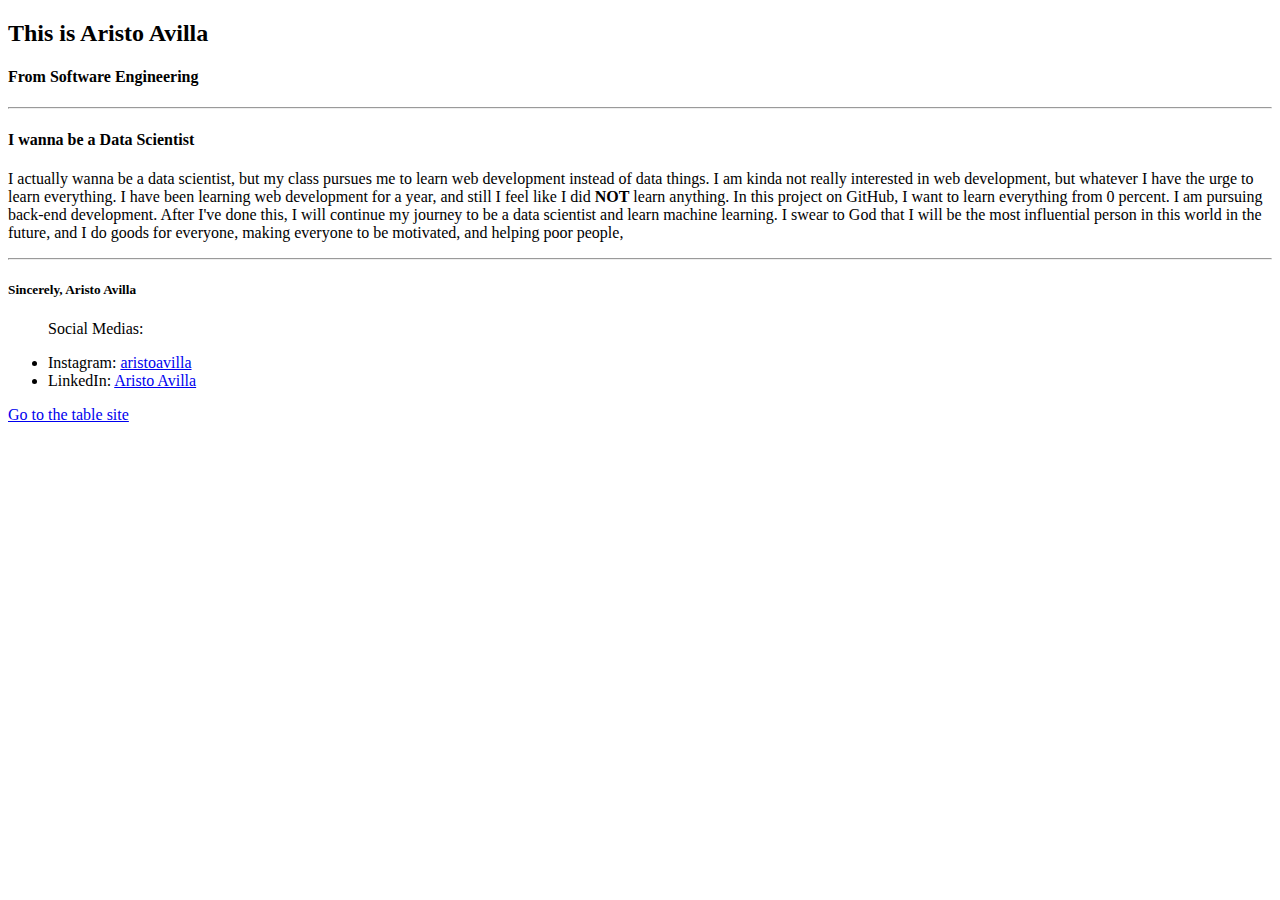
==== index.html @ 9fb046dd "My third commit" ====
<!DOCTYPE html>
<html lang="en">
  <head>
    <meta charset="UTF-8" />
    <meta name="viewport" content="width=device-width, initial-scale=1.0" />
    <title>Semantic</title>
  </head>
  <body>
    <header>
      <h2>This is Aristo Avilla</h2>
      <h4>From Software Engineering</h4>
    </header>
    <hr />
    <main>
      <article>
        <h4>I wanna be a Data Scientist</h4>
        <p>
          I actually wanna be a data scientist, but my class pursues me to learn
          web development instead of data things. I am kinda not really
          interested in web development, but whatever I have the urge to learn
          everything. I have been learning web development for a year, and still
          I feel like I did <b>NOT</b> learn anything. In this project on
          GitHub, I want to learn everything from 0 percent. I am pursuing
          back-end development. After I've done this, I will continue my journey
          to be a data scientist and learn machine learning. I swear to God that
          I will be the most influential person in this world in the future, and
          I do goods for everyone, making everyone to be motivated, and helping
          poor people,
        </p>
      </article>
    </main>
    <footer>
      <hr />
      <h5>Sincerely, Aristo Avilla</h5>
      <ul>
        <p>Social Medias:</p>
        <li>
          Instagram:
          <a href="https://www.instagram.com/aristoavilla/">aristoavilla</a>
        </li>
        <li>
          LinkedIn:
          <a href="https://www.linkedin.com/in/aristo-avilla-089555272"
            >Aristo Avilla</a
          >
        </li>
      </ul>
      <p><a href="table.html">Go to the table site</a></p>
    </footer>
  </body>
</html>
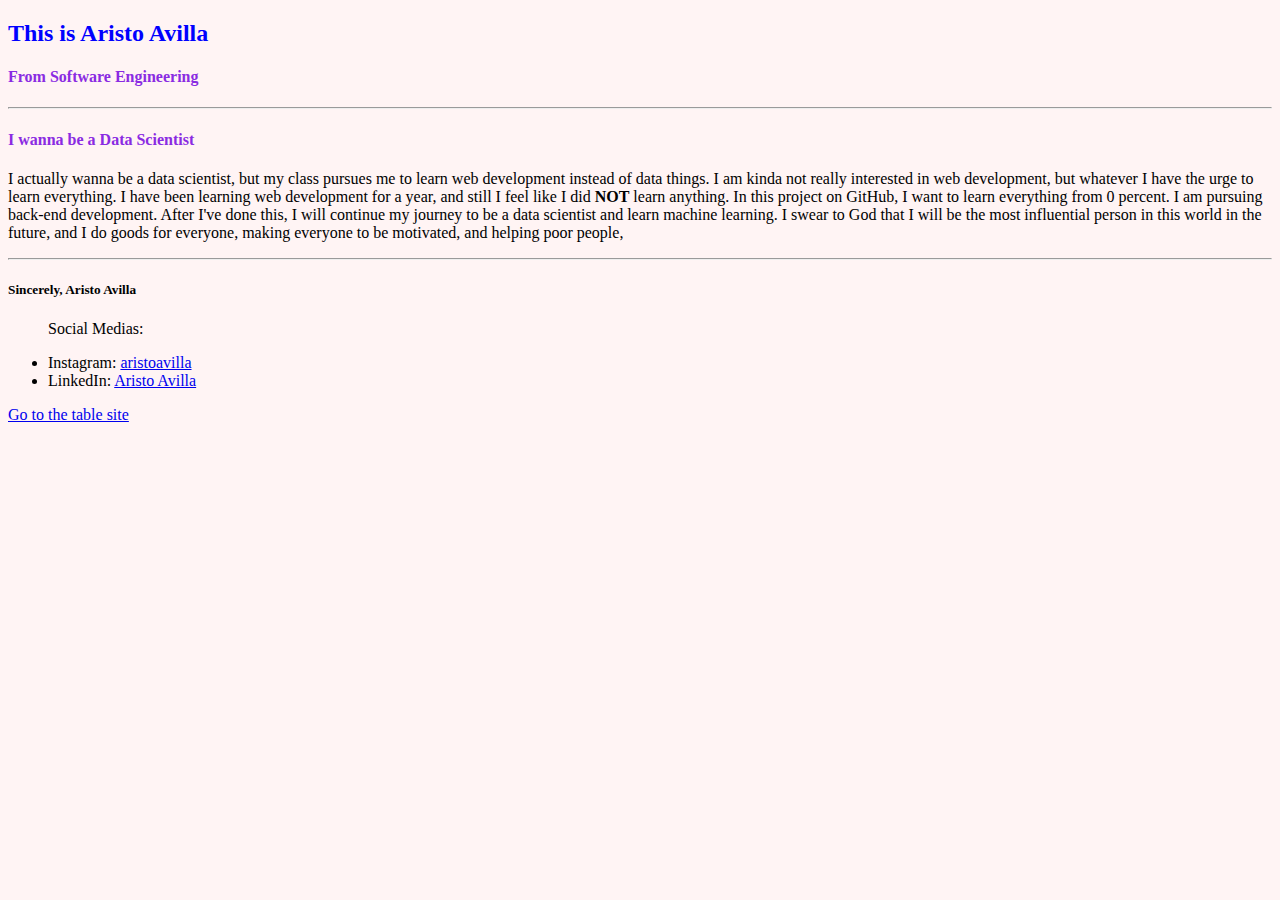
==== commit 0a796e27: "I did the 4th commit" ====
--- a/index.html
+++ b/index.html
@@ -3,6 +3,7 @@
   <head>
     <meta charset="UTF-8" />
     <meta name="viewport" content="width=device-width, initial-scale=1.0" />
+    <link rel="stylesheet" href="assets/app.css" />
     <title>Semantic</title>
   </head>
   <body>
--- a/assets/app.css
+++ b/assets/app.css
@@ -0,0 +1,11 @@
+h2 {
+  color: #0000ff;
+}
+
+h4 {
+  color: blueviolet;
+}
+
+html {
+  background-color: rgb(255, 244, 244);
+}
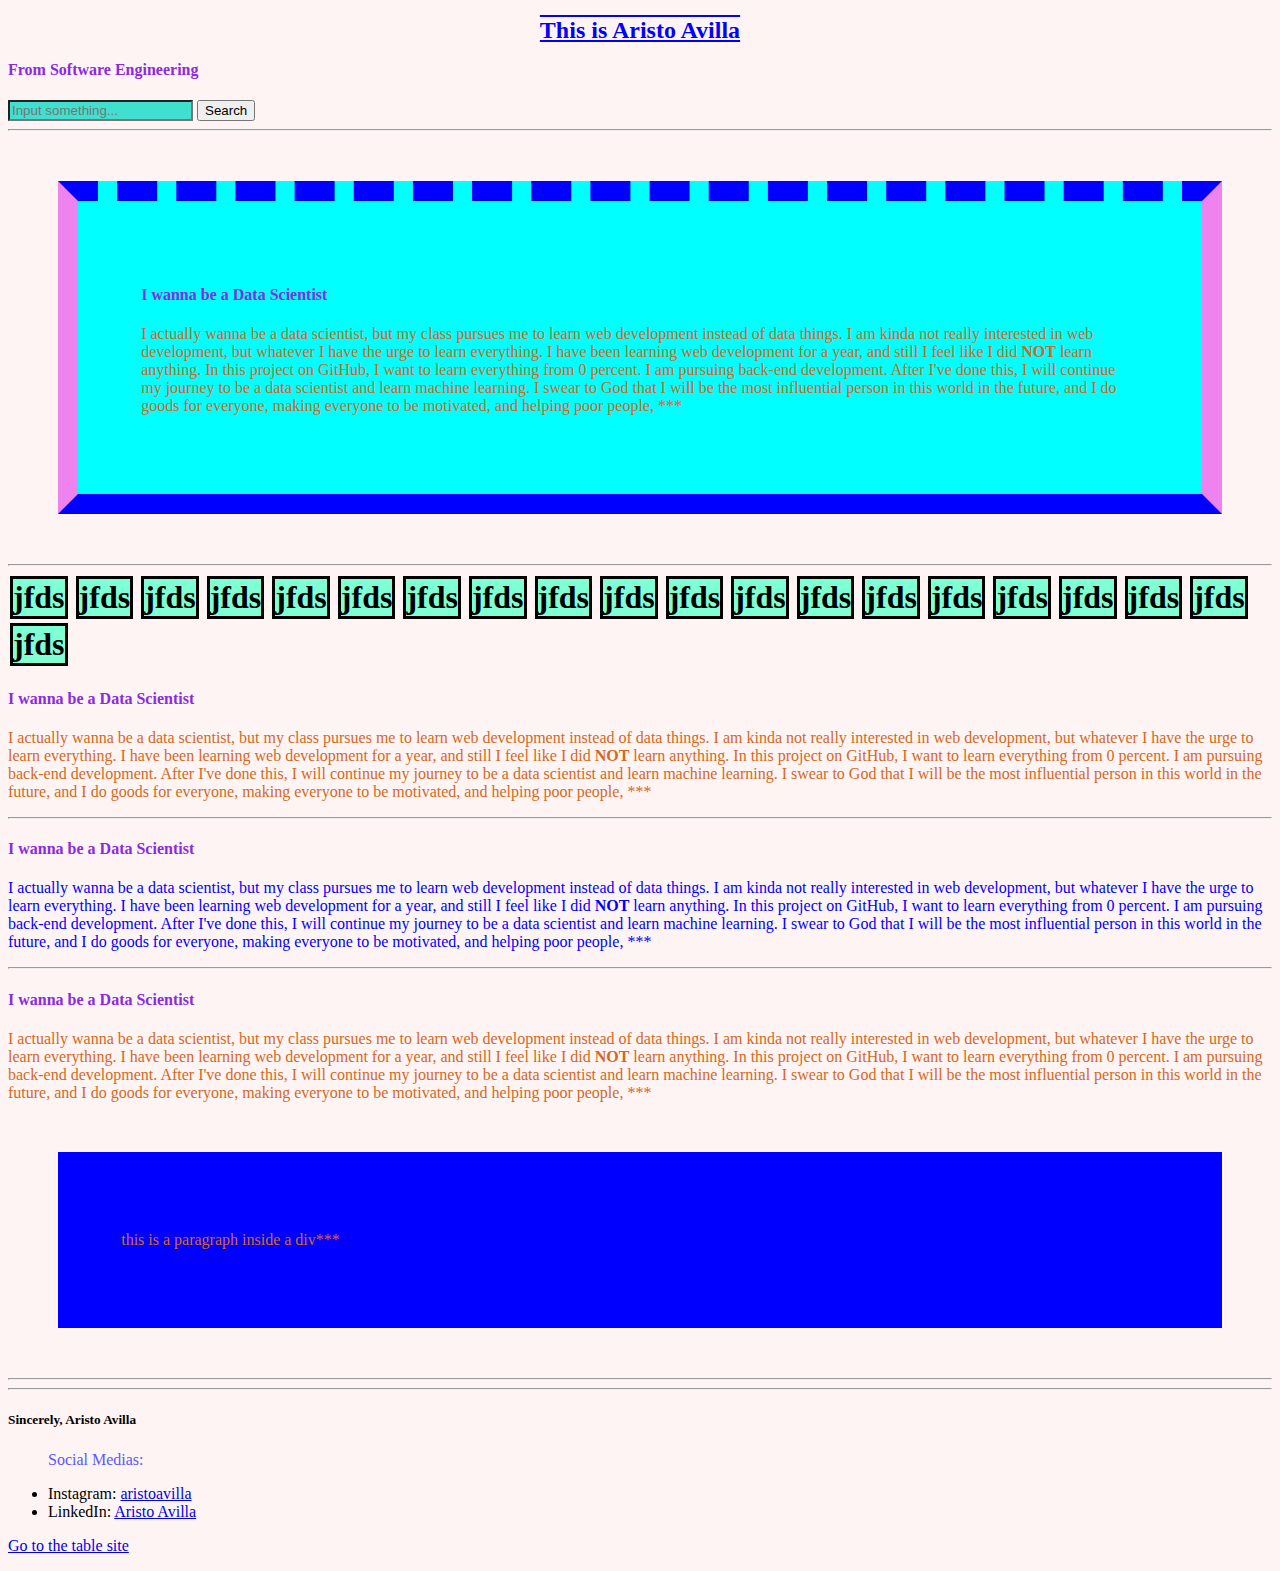
==== commit 31b7377b: "The last and the least journey of learning" ====
--- a/index.html
+++ b/index.html
@@ -10,10 +10,56 @@
     <header>
       <h2>This is Aristo Avilla</h2>
       <h4>From Software Engineering</h4>
+      <form action="">
+        <input
+          type="text"
+          name="search"
+          id="search"
+          placeholder="Input something..."
+        />
+        <input type="button" value="Search" />
+      </form>
     </header>
     <hr />
     <main>
       <article>
+        <section>
+          <h4>I wanna be a Data Scientist</h4>
+          <p>
+            I actually wanna be a data scientist, but my class pursues me to
+            learn web development instead of data things. I am kinda not really
+            interested in web development, but whatever I have the urge to learn
+            everything. I have been learning web development for a year, and
+            still I feel like I did <b>NOT</b> learn anything. In this project
+            on GitHub, I want to learn everything from 0 percent. I am pursuing
+            back-end development. After I've done this, I will continue my
+            journey to be a data scientist and learn machine learning. I swear
+            to God that I will be the most influential person in this world in
+            the future, and I do goods for everyone, making everyone to be
+            motivated, and helping poor people,
+          </p>
+        </section>
+        <hr />
+        <h1>jfds</h1>
+        <h1>jfds</h1>
+        <h1>jfds</h1>
+        <h1>jfds</h1>
+        <h1>jfds</h1>
+        <h1>jfds</h1>
+        <h1>jfds</h1>
+        <h1>jfds</h1>
+        <h1>jfds</h1>
+        <h1>jfds</h1>
+        <h1>jfds</h1>
+        <h1>jfds</h1>
+        <h1>jfds</h1>
+        <h1>jfds</h1>
+        <h1>jfds</h1>
+        <h1>jfds</h1>
+        <h1>jfds</h1>
+        <h1>jfds</h1>
+        <h1>jfds</h1>
+        <h1>jfds</h1>
         <h4>I wanna be a Data Scientist</h4>
         <p>
           I actually wanna be a data scientist, but my class pursues me to learn
@@ -28,6 +74,40 @@
           I do goods for everyone, making everyone to be motivated, and helping
           poor people,
         </p>
+        <hr />
+        <h4>I wanna be a Data Scientist</h4>
+        <p>
+          I actually wanna be a data scientist, but my class pursues me to learn
+          web development instead of data things. I am kinda not really
+          interested in web development, but whatever I have the urge to learn
+          everything. I have been learning web development for a year, and still
+          I feel like I did <b>NOT</b> learn anything. In this project on
+          GitHub, I want to learn everything from 0 percent. I am pursuing
+          back-end development. After I've done this, I will continue my journey
+          to be a data scientist and learn machine learning. I swear to God that
+          I will be the most influential person in this world in the future, and
+          I do goods for everyone, making everyone to be motivated, and helping
+          poor people,
+        </p>
+        <hr />
+        <h4>I wanna be a Data Scientist</h4>
+        <p>
+          I actually wanna be a data scientist, but my class pursues me to learn
+          web development instead of data things. I am kinda not really
+          interested in web development, but whatever I have the urge to learn
+          everything. I have been learning web development for a year, and still
+          I feel like I did <b>NOT</b> learn anything. In this project on
+          GitHub, I want to learn everything from 0 percent. I am pursuing
+          back-end development. After I've done this, I will continue my journey
+          to be a data scientist and learn machine learning. I swear to God that
+          I will be the most influential person in this world in the future, and
+          I do goods for everyone, making everyone to be motivated, and helping
+          poor people,
+        </p>
+        <div class="parablock">
+          <p>this is a paragraph inside a div</p>
+        </div>
+        <hr />
       </article>
     </main>
     <footer>
--- a/assets/app.css
+++ b/assets/app.css
@@ -1,5 +1,16 @@
+h1 {
+  background-color: aquamarine;
+  margin: 2px;
+  border: black solid;
+  /* Inline block makes new block of display when the inline block is full  */
+  display: inline-block;
+}
+
 h2 {
   color: #0000ff;
+  text-align: center;
+  line-height: 20px;
+  text-decoration: underline overline;
 }
 
 h4 {
@@ -9,3 +20,42 @@
 html {
   background-color: rgb(255, 244, 244);
 }
+
+ul > p {
+  color: #5959ff;
+}
+
+/* Attribute selectors, you can learn about it on mozilla developer documentation */
+
+input[type="text"] {
+  color: darkred;
+  background-color: turquoise;
+}
+
+article p {
+  color: chocolate;
+}
+
+/* Pseudo classes */
+article p:nth-of-type(2n) {
+  color: blue;
+}
+
+article p::after {
+  content: "***";
+}
+
+section {
+  border-style: dashed solid inset;
+  border-color: #0000ff violet;
+  border-width: 20px;
+  padding: 5%;
+  margin: 50px;
+  background-color: aqua;
+}
+
+.parablock {
+  padding: 5%;
+  margin: 50px;
+  background-color: #0000ff;
+}
